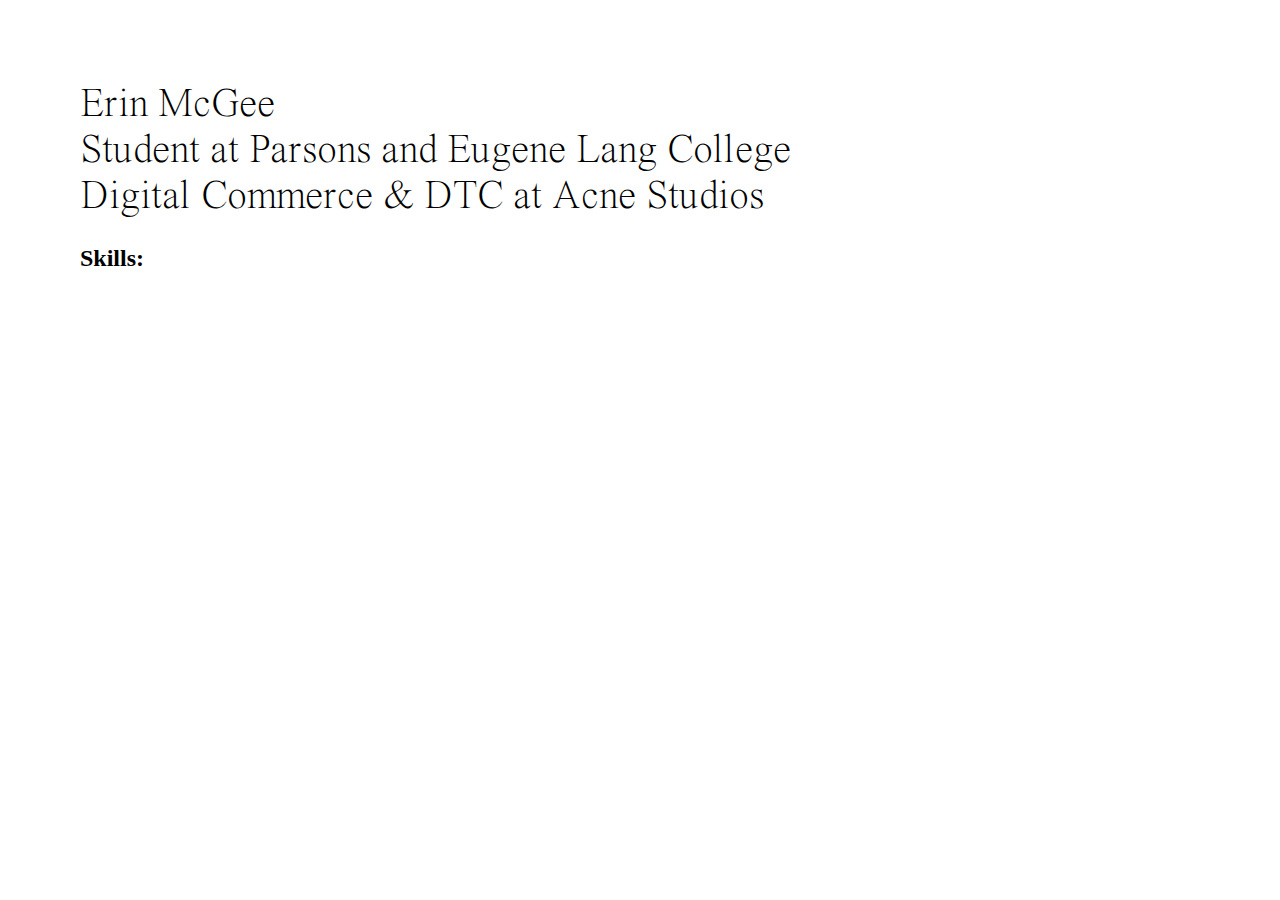
==== index.html @ 512a796f "Initial commit" ====
<!DOCTYPE html>
<html>
<head>
	<title>Erin</title>
	<link rel="stylesheet"	type="text/css" href="assets/styles.css">
</head>
<body>


<h1>Erin McGee<br>Student at Parsons and Eugene Lang College<br>Digital Commerce & DTC at Acne Studios</h1>

<h2>Skills:</h2>


</body>
</html>
---- assets/styles.css ----
@font-face {
    font-family:"TimesNow-ExtraLight";
    src:url("JHA - TimesNow-ExtraLight.woff2") format("woff2"),url("JHA - TimesNow-ExtraLight.woff") format("woff"),url("JHA - TimesNow-ExtraLight.otf") format("opentype");
    font-style:normal;font-weight:400;
}

@font-face {
    font-family:"Pinyon Script";
    src:url("PinyonScript-Regular.woff2") format("woff2"),url("PinyonScript-Regular.woff") format("woff"),url("PinyonScript-Regular.otf") format("opentype");
    font-style:normal;font-weight:400;
}


body {
margin: 5rem;


}


h1 
{
font-family:"TimesNow-ExtraLight";
font-weight: 400;
font-size: 40px;
  -webkit-animation: fadein 6s; /* Safari, Chrome and Opera > 12.1 */
       -moz-animation: fadein 6s; /* Firefox < 16 */
        -ms-animation: fadein 6s; /* Internet Explorer */
         -o-animation: fadein 6s; /* Opera < 12.1 */
            animation: fadein 6s;


}

h1:hover
{
 font-family:"Pinyon Script";
font-weight: 400;
}

}

@keyframes fadein {
    from { opacity: 0; }
    to   { opacity: 1; }
} }


/* Firefox < 16 */
@-moz-keyframes fadein {
    from { opacity: 0; }
    to   { opacity: 1; }
}

/* Safari, Chrome and Opera > 12.1 */
@-webkit-keyframes fadein {
    from { opacity: 0; }
    to   { opacity: 1; }
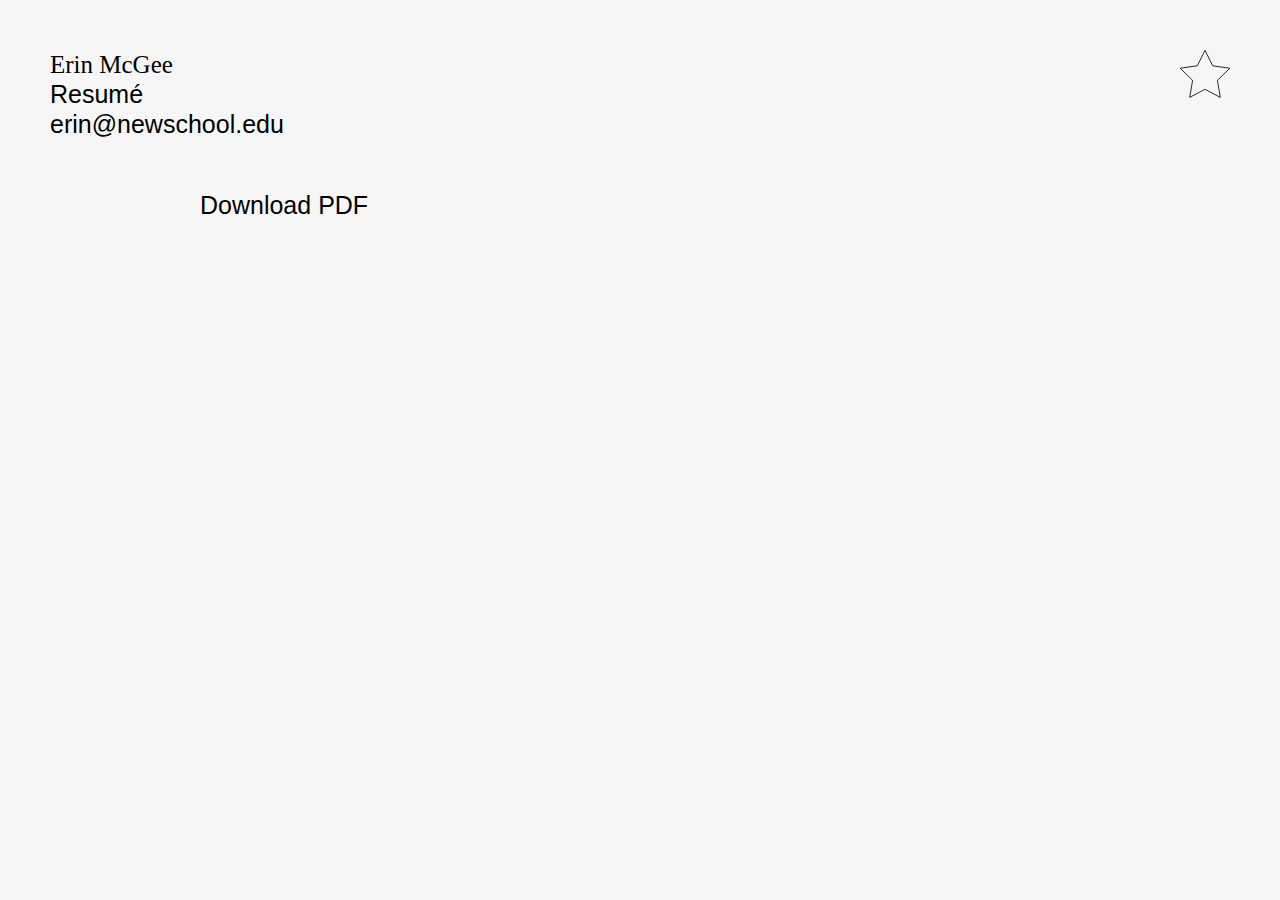
==== commit 912f6c28: "oh" ====
--- a/index.html
+++ b/index.html
@@ -1,16 +1,40 @@
 <!DOCTYPE html>
-<html>
-<head>
-	<title>Erin</title>
-	<link rel="stylesheet"	type="text/css" href="assets/styles.css">
-</head>
-<body>
+<html lang="en">
+	<head>
+		<meta charset="utf-8" />
+		<meta name="viewport" content="width=device-width, initial-scale=1" />
 
+		<title>Erin McGee</title>
+		<meta name="description" content="Erin McGee is a designer based in New York." />
 
-<h1>Erin McGee<br>Student at Parsons and Eugene Lang College<br>Digital Commerce & DTC at Acne Studios</h1>
+		<link rel="icon" type="image/png" sizes="32x32" href="./assets/fav/favicon-16x16.png" />
+		<link rel="icon" type="image/png" sizes="96x96" href="./assets/fav/favicon-32x32.png" />
+		<link rel="icon" type="image/png" sizes="16x16" href="./assets/fav/favicon-96x96.png" />
+		<link rel="icon" href="./favicon.ico" type="image/x-icon" />
 
-<h2>Skills:</h2>
+		<link rel="stylesheet" href="assets/styles.css" />
+	</head>
+	<body>
+		<a href="https://www.are.na/erin-mcgee" rel="noopener nofollow" target="_blank" class="star">
+			<svg viewBox="0 0 598 569" xmlns="http://www.w3.org/2000/svg">
+				<path
+					d="M299.01 3.04l91.64 185.68 204.91 29.78-148.27 144.53 35 204.09-183.28-96.36-183.28 96.36 35-204.09L2.46 218.5l204.91-29.78z"
+					stroke-width="10"
+					fill="none"
+					fill-rule="evenodd"
+				/>
+			</svg>
+		</a>
+		<div class="solo">
+			<div class="about">
+				Erin McGee<br><span class="t2">Resumé<div class="small"></div><br>
+					<a class="t2" href="mailto:erin@newschool.edu" target="_blank">erin@newschool.edu</a>
+			<div class="august">
+				<span class="t2">Download PDF<div class="small"></div>
+					
+			</div>
+		</div>
 
-
-</body>
-</html>+		
+	</body>
+</html>
--- a/assets/styles.css
+++ b/assets/styles.css
@@ -1,59 +1,486 @@
+
+:focus:not(:focus-visible) {
+outline:none;
+}
+
+html,body {
+-ms-text-size-adjust:100%;
+-webkit-text-size-adjust:100%;
+-webkit-font-smoothing:antialiased;
+-moz-osx-font-smoothing:grayscale;
+font-size:25px;
+}
 
 @font-face {
-    font-family:"TimesNow-ExtraLight";
-    src:url("JHA - TimesNow-ExtraLight.woff2") format("woff2"),url("JHA - TimesNow-ExtraLight.woff") format("woff"),url("JHA - TimesNow-ExtraLight.otf") format("opentype");
-    font-style:normal;font-weight:400;
+font-family:nhg;
+src:url(../../fonts/nhg55r.otf) format(truetype);
+}
+
+.t1 {
+font-family:times_now,times_now,"Times New Roman",times,serif;
+-moz-font-feature-settings:kern 1, dlig 1;
+-ms-font-feature-settings:kern 1, dlig 1;
+-o-font-feature-settings:kern 1, dlig 1;
+-webkit-font-feature-settings:kern 1, dlig 1;
+font-feature-settings:kern 1, dlig 1;
+font-kerning:normal;
+overflow-wrap:break-word;
+word-wrap:break-word;
+-ms-word-break:break-all;
+word-break:break-word;
+}
+
+.t2 {
+font-family:nhg,nhg,HelveticaNeue,HelveticaNeue,sans-serif;
+-moz-font-feature-settings:kern 1, dlig 1;
+-ms-font-feature-settings:kern 1, dlig 1;
+-o-font-feature-settings:kern 1, dlig 1;
+-webkit-font-feature-settings:kern 1, dlig 1;
+font-feature-settings:kern 1, dlig 1;
+font-kerning:normal;
+overflow-wrap:break-word;
+word-wrap:break-word;
+-ms-word-break:break-all;
+word-break:break-word;
+font-size:1rem;
+line-height:1rem;
+}
+
+.boxflex {
+display:flex;
+-webkit-box-align:center;
+-moz-box-align:center;
+-ms-flex-align:center;
+-webkit-align-items:center;
+align-items:center;
+-webkit-box-pack:center;
+-moz-box-pack:center;
+-ms-flex-pack:center;
+-webkit-justify-content:center;
+justify-content:center;
+-webkit-flex-direction:column;
+flex-direction:column;
+}
+
+.boxflex-h {
+display:flex;
+-webkit-box-align:center;
+-moz-box-align:center;
+-ms-flex-align:center;
+-webkit-align-items:center;
+align-items:center;
+-webkit-box-pack:center;
+-moz-box-pack:center;
+-ms-flex-pack:center;
+-webkit-justify-content:center;
+justify-content:center;
+-webkit-flex-direction:column;
+flex-direction:row;
+}
+
+.boxflex-null {
+display:block;
+-webkit-box-align:baseline;
+-moz-box-align:baseline;
+-ms-flex-align:baseline;
+-webkit-align-items:baseline;
+align-items:baseline;
+-webkit-box-pack:start;
+-moz-box-pack:start;
+-ms-flex-pack:start;
+-webkit-justify-content:flex-start;
+justify-content:flex-start;
+-webkit-flex-direction:column;
+flex-direction:column;
+}
+
+.boxflex-100 {
+display:flex;
+-webkit-box-align:center;
+-moz-box-align:center;
+-ms-flex-align:center;
+-webkit-align-items:center;
+align-items:center;
+-webkit-box-pack:center;
+-moz-box-pack:center;
+-ms-flex-pack:center;
+-webkit-justify-content:center;
+justify-content:center;
+-webkit-flex-direction:column;
+flex-direction:column;
+width:100vw;
+height:100vh;
+position:fixed;
+top:0;
+left:0;
+}
+
+::selection {
+background-color: pink;
+}
+
+a {
+text-decoration:none;
+cursor:alias;
+color:#000;
+}
+
+body {
+background-color:#f6f6f6;
+font-family:times_now,times_now,"Times New Roman",times,serif;
+line-height:1.2rem;
+color:#000;
+margin:0;
+padding:2rem;
+}
+
+.star {
+position:fixed;
+top:2rem;
+right:2rem;
+}
+
+.star svg {
+width:2rem;
+stroke:#000;
+stroke-width:2;
+}
+
+.about,.august {
+display:block;
+margin-right:4rem;
+line-height:1.2rem;
+}
+
+.august {
+margin-top:2rem;
+margin-left:6rem;
+width:30rem;
+}
+
+.about {
+width:39rem;
+}
+
+.small {
+display:none;
+}
+
+@media max-width 740px{
+.about,.august {
+width:unset;
+}
+}
+
+@media max-width 640px{
+.about,.august {
+width:calc(100vw-4rem);
+margin-left:0;
+}
+
+.small {
+display:block;
+}
+
+.star {
+top:unset;
+right:unset;
+bottom:2rem;
+left:0;
+width:100vw;
+display:flex;
+-webkit-box-align:center;
+-moz-box-align:center;
+-ms-flex-align:center;
+-webkit-align-items:center;
+align-items:center;
+-webkit-box-pack:center;
+-moz-box-pack:center;
+-ms-flex-pack:center;
+-webkit-justify-content:center;
+justify-content:center;
+-webkit-flex-direction:column;
+flex-direction:column;
+}
+}
+
+@media only screen and min-device-width 320px and max-device-width 829px and -webkit-min-device-pixel-ratio 2{
+.about,.august {
+width:calc(100vw-1rem);
+margin-left:0;
+}
+
+.small {
+display:block;
+}
+
+.star {
+top:unset;
+right:unset;
+bottom:2rem;
+left:0;
+width:100vw;
+display:flex;
+-webkit-box-align:center;
+-moz-box-align:center;
+-ms-flex-align:center;
+-webkit-align-items:center;
+align-items:center;
+-webkit-box-pack:center;
+-moz-box-pack:center;
+-ms-flex-pack:center;
+-webkit-justify-content:center;
+justify-content:center;
+-webkit-flex-direction:column;
+flex-direction:column;
+}
+
+body {
+padding:.5rem;
+
+}
+
+@media prefers-color-scheme dark{
+* {
+margin:0;
+padding:0;
+}
+
+:focus:not(:focus-visible) {
+outline:none;
+}
+
+html,body {
+-ms-text-size-adjust:100%;
+-webkit-text-size-adjust:100%;
+-webkit-font-smoothing:antialiased;
+-moz-osx-font-smoothing:grayscale;
+font-size:16px;
 }
 
 @font-face {
-    font-family:"Pinyon Script";
-    src:url("PinyonScript-Regular.woff2") format("woff2"),url("PinyonScript-Regular.woff") format("woff"),url("PinyonScript-Regular.otf") format("opentype");
-    font-style:normal;font-weight:400;
-}
-
+font-family:nhg;
+src:url(../../fonts/nhg55r.otf) format(truetype);
+}
+
+.t1 {
+font-family:times_now,times_now,"Times New Roman",times,serif;
+-moz-font-feature-settings:kern 1, dlig 1;
+-ms-font-feature-settings:kern 1, dlig 1;
+-o-font-feature-settings:kern 1, dlig 1;
+-webkit-font-feature-settings:kern 1, dlig 1;
+font-feature-settings:kern 1, dlig 1;
+font-kerning:normal;
+overflow-wrap:break-word;
+word-wrap:break-word;
+-ms-word-break:break-all;
+word-break:break-word;
+}
+
+.t2 {
+font-family:nhg,nhg,HelveticaNeue,HelveticaNeue,sans-serif;
+-moz-font-feature-settings:kern 1, dlig 1;
+-ms-font-feature-settings:kern 1, dlig 1;
+-o-font-feature-settings:kern 1, dlig 1;
+-webkit-font-feature-settings:kern 1, dlig 1;
+font-feature-settings:kern 1, dlig 1;
+font-kerning:normal;
+overflow-wrap:break-word;
+word-wrap:break-word;
+-ms-word-break:break-all;
+word-break:break-word;
+font-size:1rem;
+line-height:1rem;
+}
+
+.boxflex {
+display:flex;
+-webkit-box-align:center;
+-moz-box-align:center;
+-ms-flex-align:center;
+-webkit-align-items:center;
+align-items:center;
+-webkit-box-pack:center;
+-moz-box-pack:center;
+-ms-flex-pack:center;
+-webkit-justify-content:center;
+justify-content:center;
+-webkit-flex-direction:column;
+flex-direction:column;
+}
+
+.boxflex-h {
+display:flex;
+-webkit-box-align:center;
+-moz-box-align:center;
+-ms-flex-align:center;
+-webkit-align-items:center;
+align-items:center;
+-webkit-box-pack:center;
+-moz-box-pack:center;
+-ms-flex-pack:center;
+-webkit-justify-content:center;
+justify-content:center;
+-webkit-flex-direction:column;
+flex-direction:row;
+}
+
+.boxflex-null {
+display:block;
+-webkit-box-align:baseline;
+-moz-box-align:baseline;
+-ms-flex-align:baseline;
+-webkit-align-items:baseline;
+align-items:baseline;
+-webkit-box-pack:start;
+-moz-box-pack:start;
+-ms-flex-pack:start;
+-webkit-justify-content:flex-start;
+justify-content:flex-start;
+-webkit-flex-direction:column;
+flex-direction:column;
+}
+
+.boxflex-100 {
+display:flex;
+-webkit-box-align:center;
+-moz-box-align:center;
+-ms-flex-align:center;
+-webkit-align-items:center;
+align-items:center;
+-webkit-box-pack:center;
+-moz-box-pack:center;
+-ms-flex-pack:center;
+-webkit-justify-content:center;
+justify-content:center;
+-webkit-flex-direction:column;
+flex-direction:column;
+width:100vw;
+height:100vh;
+position:fixed;
+top:0;
+left:0;
+}
+
+
+a {
+text-decoration:none;
+cursor:alias;
+color: pink;
+}
 
 body {
-margin: 5rem;
-
-
-}
-
-
-h1 
-{
-font-family:"TimesNow-ExtraLight";
-font-weight: 400;
-font-size: 40px;
-  -webkit-animation: fadein 6s; /* Safari, Chrome and Opera > 12.1 */
-       -moz-animation: fadein 6s; /* Firefox < 16 */
-        -ms-animation: fadein 6s; /* Internet Explorer */
-         -o-animation: fadein 6s; /* Opera < 12.1 */
-            animation: fadein 6s;
-
-
-}
-
-h1:hover
-{
- font-family:"Pinyon Script";
-font-weight: 400;
-}
-
-}
-
-@keyframes fadein {
-    from { opacity: 0; }
-    to   { opacity: 1; }
-} }
-
-
-/* Firefox < 16 */
-@-moz-keyframes fadein {
-    from { opacity: 0; }
-    to   { opacity: 1; }
-}
-
-/* Safari, Chrome and Opera > 12.1 */
-@-webkit-keyframes fadein {
-    from { opacity: 0; }
-    to   { opacity: 1; }
+background-color:#000;
+font-family:times_now,times_now,"Times New Roman",times,serif;
+line-height:1.2rem;
+color:#c5c5c5;
+margin:0;
+padding:2rem;
+}
+
+.star {
+position:fixed;
+top:2rem;
+right:2rem;
+}
+
+.star svg {
+width:2rem;
+stroke:#c5c5c5;
+stroke-width:2;
+}
+
+.about,.august {
+display:block;
+margin-right:4rem;
+line-height:1.2rem;
+}
+
+.august {
+margin-top:2rem;
+margin-left:6rem;
+width:30rem;
+}
+
+.about {
+width:39rem;
+}
+
+.small {
+display:none;
+}
+}
+
+@media prefers-color-scheme dark and max-width 740px{
+.about,.august {
+width:unset;
+}
+}
+
+@media prefers-color-scheme dark and max-width 640px{
+.about,.august {
+width:calc(100vw-4rem);
+margin-left:0;
+}
+
+.small {
+display:block;
+}
+
+.star {
+top:unset;
+right:unset;
+bottom:2rem;
+left:0;
+width:100vw;
+display:flex;
+-webkit-box-align:center;
+-moz-box-align:center;
+-ms-flex-align:center;
+-webkit-align-items:center;
+align-items:center;
+-webkit-box-pack:center;
+-moz-box-pack:center;
+-ms-flex-pack:center;
+-webkit-justify-content:center;
+justify-content:center;
+-webkit-flex-direction:column;
+flex-direction:column;
+}
+}
+
+@media only screen and prefers-color-scheme dark and min-device-width 320px and max-device-width 829px and -webkit-min-device-pixel-ratio 2{
+.about,.august {
+width:calc(100vw-1rem);
+margin-left:0;
+}
+
+.small {
+display:block;
+}
+
+.star {
+top:unset;
+right:unset;
+bottom:2rem;
+left:0;
+width:100vw;
+display:flex;
+-webkit-box-align:center;
+-moz-box-align:center;
+-ms-flex-align:center;
+-webkit-align-items:center;
+align-items:center;
+-webkit-box-pack:center;
+-moz-box-pack:center;
+-ms-flex-pack:center;
+-webkit-justify-content:center;
+justify-content:center;
+-webkit-flex-direction:column;
+flex-direction:column;
+}
+
+body {
+padding:.5rem;
+}
+}
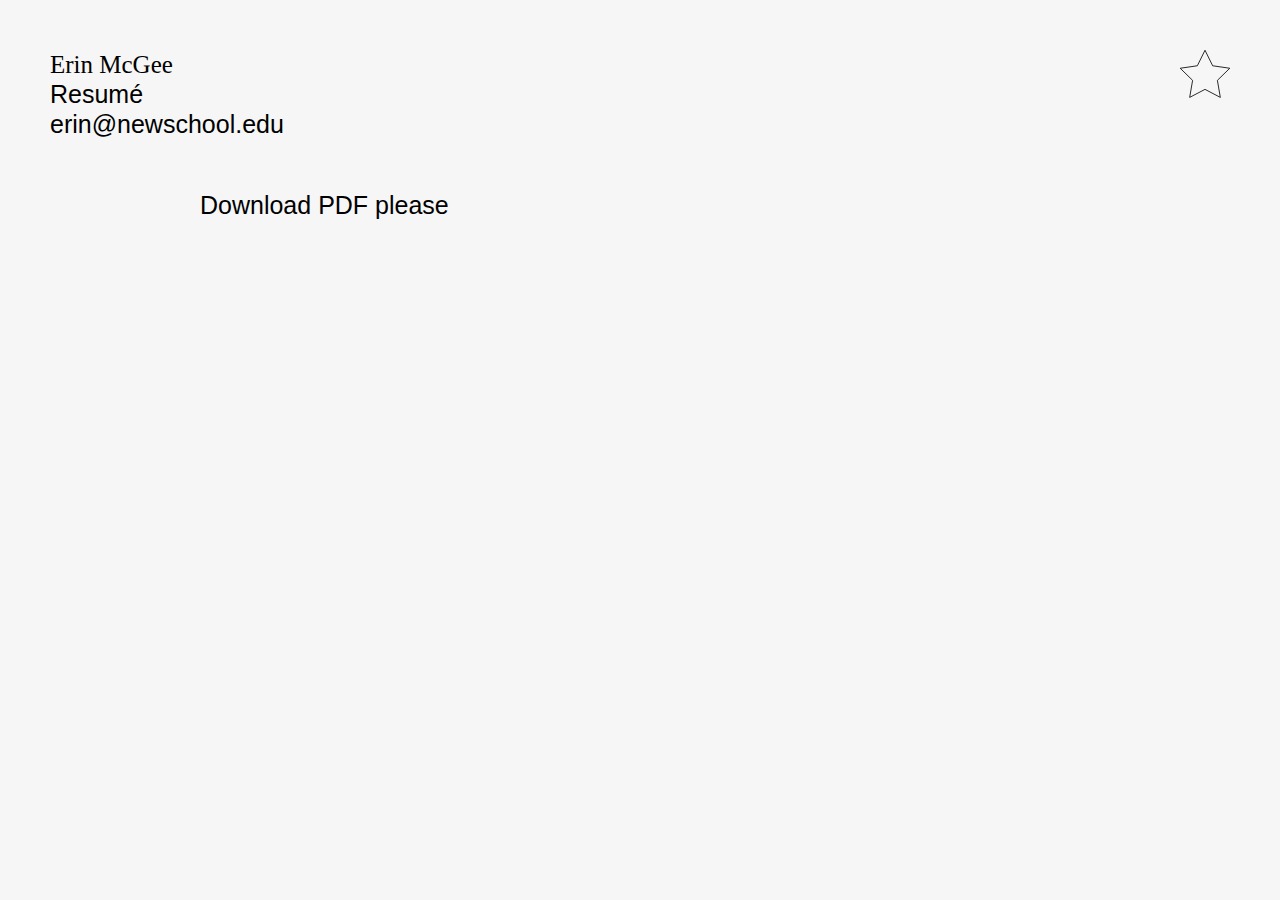
==== commit 892f82d7: "pelase" ====
--- a/index.html
+++ b/index.html
@@ -30,11 +30,11 @@
 				Erin McGee<br><span class="t2">Resumé<div class="small"></div><br>
 					<a class="t2" href="mailto:erin@newschool.edu" target="_blank">erin@newschool.edu</a>
 			<div class="august">
-				<span class="t2">Download PDF<div class="small"></div>
+				<span class="t2">Download PDF please<div class="small"></div>
 					
 			</div>
 		</div>
 
-		
+
 	</body>
 </html>
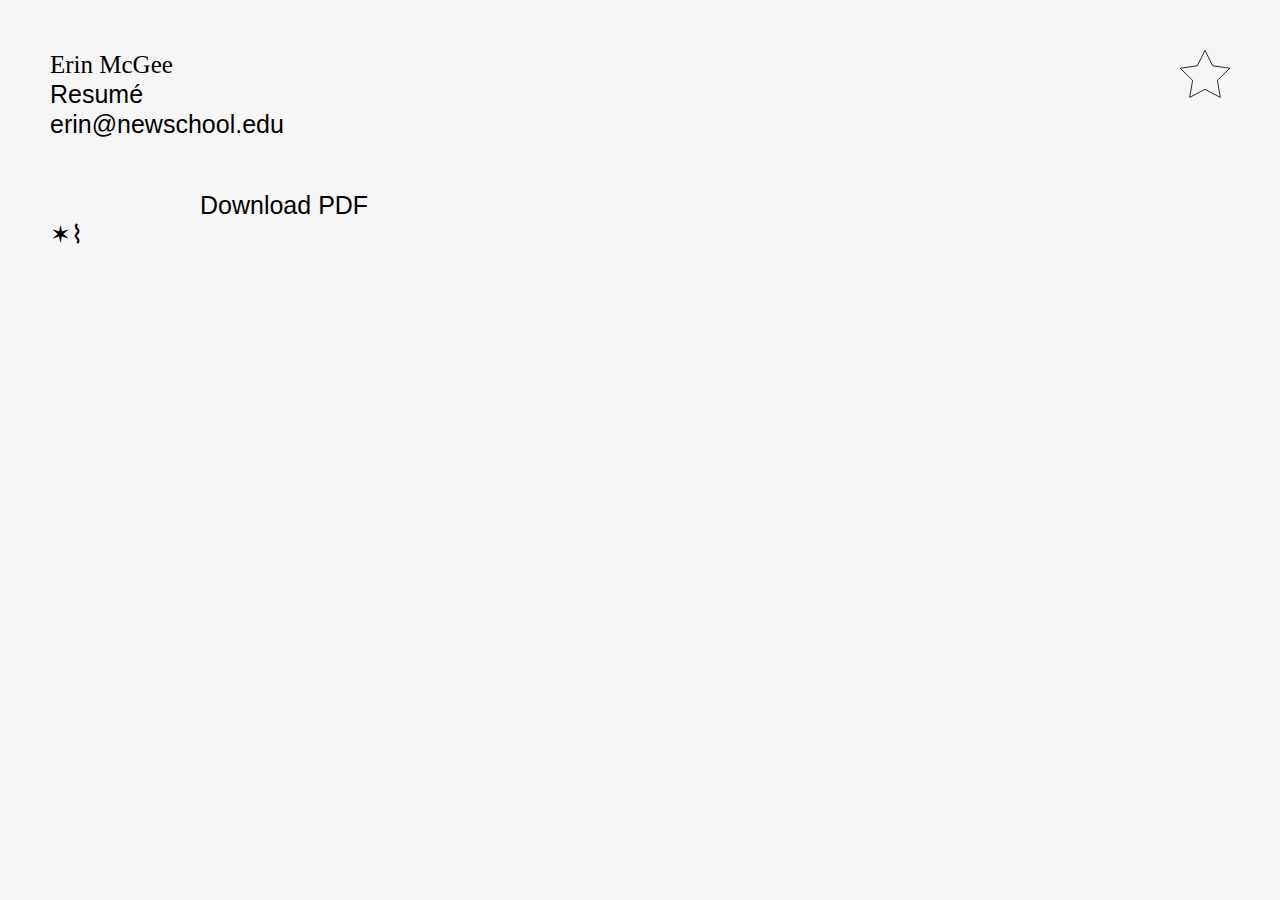
==== commit 4d8b98a7: "top me !!!" ====
--- a/index.html
+++ b/index.html
@@ -12,7 +12,7 @@
 		<link rel="icon" type="image/png" sizes="16x16" href="./assets/fav/favicon-96x96.png" />
 		<link rel="icon" href="./favicon.ico" type="image/x-icon" />
 
-		<link rel="stylesheet" href="assets/styles.css" />
+		<link rel="stylesheet" href="css/styles.css" />
 	</head>
 	<body>
 		<a href="https://www.are.na/erin-mcgee" rel="noopener nofollow" target="_blank" class="star">
@@ -30,11 +30,11 @@
 				Erin McGee<br><span class="t2">Resumé<div class="small"></div><br>
 					<a class="t2" href="mailto:erin@newschool.edu" target="_blank">erin@newschool.edu</a>
 			<div class="august">
-				<span class="t2">Download PDF please<div class="small"></div>
+				<span class="t2">Download PDF<div class="small"></div>
 					
 			</div>
 		</div>
 
-
+		✶⌇
 	</body>
 </html>
--- a/css/styles.css
+++ b/css/styles.css
@@ -0,0 +1,489 @@
+
+:focus:not(:focus-visible) {
+outline:none;
+}
+
+html,body {
+-ms-text-size-adjust:100%;
+-webkit-text-size-adjust:100%;
+-webkit-font-smoothing:antialiased;
+-moz-osx-font-smoothing:grayscale;
+font-size:25px;
+}
+
+@font-face {
+font-family:nhg;
+src:url(../../fonts/nhg55r.otf) format(truetype);
+}
+
+.t1 {
+font-family:times_now,times_now,"Times New Roman",times,serif;
+-moz-font-feature-settings:kern 1, dlig 1;
+-ms-font-feature-settings:kern 1, dlig 1;
+-o-font-feature-settings:kern 1, dlig 1;
+-webkit-font-feature-settings:kern 1, dlig 1;
+font-feature-settings:kern 1, dlig 1;
+font-kerning:normal;
+overflow-wrap:break-word;
+word-wrap:break-word;
+-ms-word-break:break-all;
+word-break:break-word;
+}
+
+.t2 {
+font-family:nhg,nhg,HelveticaNeue,HelveticaNeue,sans-serif;
+-moz-font-feature-settings:kern 1, dlig 1;
+-ms-font-feature-settings:kern 1, dlig 1;
+-o-font-feature-settings:kern 1, dlig 1;
+-webkit-font-feature-settings:kern 1, dlig 1;
+font-feature-settings:kern 1, dlig 1;
+font-kerning:normal;
+overflow-wrap:break-word;
+word-wrap:break-word;
+-ms-word-break:break-all;
+word-break:break-word;
+font-size:1rem;
+line-height:1rem;
+}
+
+.boxflex {
+display:flex;
+-webkit-box-align:center;
+-moz-box-align:center;
+-ms-flex-align:center;
+-webkit-align-items:center;
+align-items:center;
+-webkit-box-pack:center;
+-moz-box-pack:center;
+-ms-flex-pack:center;
+-webkit-justify-content:center;
+justify-content:center;
+-webkit-flex-direction:column;
+flex-direction:column;
+}
+
+.boxflex-h {
+display:flex;
+-webkit-box-align:center;
+-moz-box-align:center;
+-ms-flex-align:center;
+-webkit-align-items:center;
+align-items:center;
+-webkit-box-pack:center;
+-moz-box-pack:center;
+-ms-flex-pack:center;
+-webkit-justify-content:center;
+justify-content:center;
+-webkit-flex-direction:column;
+flex-direction:row;
+}
+
+.boxflex-null {
+display:block;
+-webkit-box-align:baseline;
+-moz-box-align:baseline;
+-ms-flex-align:baseline;
+-webkit-align-items:baseline;
+align-items:baseline;
+-webkit-box-pack:start;
+-moz-box-pack:start;
+-ms-flex-pack:start;
+-webkit-justify-content:flex-start;
+justify-content:flex-start;
+-webkit-flex-direction:column;
+flex-direction:column;
+}
+
+.boxflex-100 {
+display:flex;
+-webkit-box-align:center;
+-moz-box-align:center;
+-ms-flex-align:center;
+-webkit-align-items:center;
+align-items:center;
+-webkit-box-pack:center;
+-moz-box-pack:center;
+-ms-flex-pack:center;
+-webkit-justify-content:center;
+justify-content:center;
+-webkit-flex-direction:column;
+flex-direction:column;
+width:100vw;
+height:100vh;
+position:fixed;
+top:0;
+left:0;
+}
+
+::selection {
+background-color:#00f;
+}
+
+a {
+text-decoration:none;
+cursor:alias;
+color:#000;
+}
+
+body {
+background-color:#f6f6f6;
+font-family:times_now,times_now,"Times New Roman",times,serif;
+line-height:1.2rem;
+color:#000;
+margin:0;
+padding:2rem;
+}
+
+.star {
+position:fixed;
+top:2rem;
+right:2rem;
+}
+
+.star svg {
+width:2rem;
+stroke:#000;
+stroke-width:2;
+}
+
+.about,.august {
+display:block;
+margin-right:4rem;
+line-height:1.2rem;
+}
+
+.august {
+margin-top:2rem;
+margin-left:6rem;
+width:30rem;
+}
+
+.about {
+width:39rem;
+}
+
+.small {
+display:none;
+}
+
+@media max-width 740px{
+.about,.august {
+width:unset;
+}
+}
+
+@media max-width 640px{
+.about,.august {
+width:calc(100vw-4rem);
+margin-left:0;
+}
+
+.small {
+display:block;
+}
+
+.star {
+top:unset;
+right:unset;
+bottom:2rem;
+left:0;
+width:100vw;
+display:flex;
+-webkit-box-align:center;
+-moz-box-align:center;
+-ms-flex-align:center;
+-webkit-align-items:center;
+align-items:center;
+-webkit-box-pack:center;
+-moz-box-pack:center;
+-ms-flex-pack:center;
+-webkit-justify-content:center;
+justify-content:center;
+-webkit-flex-direction:column;
+flex-direction:column;
+}
+}
+
+@media only screen and min-device-width 320px and max-device-width 829px and -webkit-min-device-pixel-ratio 2{
+.about,.august {
+width:calc(100vw-1rem);
+margin-left:0;
+}
+
+.small {
+display:block;
+}
+
+.star {
+top:unset;
+right:unset;
+bottom:2rem;
+left:0;
+width:100vw;
+display:flex;
+-webkit-box-align:center;
+-moz-box-align:center;
+-ms-flex-align:center;
+-webkit-align-items:center;
+align-items:center;
+-webkit-box-pack:center;
+-moz-box-pack:center;
+-ms-flex-pack:center;
+-webkit-justify-content:center;
+justify-content:center;
+-webkit-flex-direction:column;
+flex-direction:column;
+}
+
+body {
+padding:.5rem;
+}
+}
+
+@media prefers-color-scheme dark{
+* {
+margin:0;
+padding:0;
+}
+
+:focus:not(:focus-visible) {
+outline:none;
+}
+
+html,body {
+-ms-text-size-adjust:100%;
+-webkit-text-size-adjust:100%;
+-webkit-font-smoothing:antialiased;
+-moz-osx-font-smoothing:grayscale;
+font-size:16px;
+}
+
+@font-face {
+font-family:nhg;
+src:url(../../fonts/nhg55r.otf) format(truetype);
+}
+
+.t1 {
+font-family:times_now,times_now,"Times New Roman",times,serif;
+-moz-font-feature-settings:kern 1, dlig 1;
+-ms-font-feature-settings:kern 1, dlig 1;
+-o-font-feature-settings:kern 1, dlig 1;
+-webkit-font-feature-settings:kern 1, dlig 1;
+font-feature-settings:kern 1, dlig 1;
+font-kerning:normal;
+overflow-wrap:break-word;
+word-wrap:break-word;
+-ms-word-break:break-all;
+word-break:break-word;
+}
+
+.t2 {
+font-family:nhg,nhg,HelveticaNeue,HelveticaNeue,sans-serif;
+-moz-font-feature-settings:kern 1, dlig 1;
+-ms-font-feature-settings:kern 1, dlig 1;
+-o-font-feature-settings:kern 1, dlig 1;
+-webkit-font-feature-settings:kern 1, dlig 1;
+font-feature-settings:kern 1, dlig 1;
+font-kerning:normal;
+overflow-wrap:break-word;
+word-wrap:break-word;
+-ms-word-break:break-all;
+word-break:break-word;
+font-size:1rem;
+line-height:1rem;
+}
+
+.boxflex {
+display:flex;
+-webkit-box-align:center;
+-moz-box-align:center;
+-ms-flex-align:center;
+-webkit-align-items:center;
+align-items:center;
+-webkit-box-pack:center;
+-moz-box-pack:center;
+-ms-flex-pack:center;
+-webkit-justify-content:center;
+justify-content:center;
+-webkit-flex-direction:column;
+flex-direction:column;
+}
+
+.boxflex-h {
+display:flex;
+-webkit-box-align:center;
+-moz-box-align:center;
+-ms-flex-align:center;
+-webkit-align-items:center;
+align-items:center;
+-webkit-box-pack:center;
+-moz-box-pack:center;
+-ms-flex-pack:center;
+-webkit-justify-content:center;
+justify-content:center;
+-webkit-flex-direction:column;
+flex-direction:row;
+}
+
+.boxflex-null {
+display:block;
+-webkit-box-align:baseline;
+-moz-box-align:baseline;
+-ms-flex-align:baseline;
+-webkit-align-items:baseline;
+align-items:baseline;
+-webkit-box-pack:start;
+-moz-box-pack:start;
+-ms-flex-pack:start;
+-webkit-justify-content:flex-start;
+justify-content:flex-start;
+-webkit-flex-direction:column;
+flex-direction:column;
+}
+
+.boxflex-100 {
+display:flex;
+-webkit-box-align:center;
+-moz-box-align:center;
+-ms-flex-align:center;
+-webkit-align-items:center;
+align-items:center;
+-webkit-box-pack:center;
+-moz-box-pack:center;
+-ms-flex-pack:center;
+-webkit-justify-content:center;
+justify-content:center;
+-webkit-flex-direction:column;
+flex-direction:column;
+width:100vw;
+height:100vh;
+position:fixed;
+top:0;
+left:0;
+}
+
+::selection {
+background-color:#00f;
+}
+
+a {
+text-decoration:none;
+cursor:alias;
+color:#c5c5c5;
+}
+
+body {
+background-color:#000;
+font-family:times_now,times_now,"Times New Roman",times,serif;
+line-height:1.2rem;
+color:#c5c5c5;
+margin:0;
+padding:2rem;
+}
+
+.star {
+position:fixed;
+top:2rem;
+right:2rem;
+}
+
+.star svg {
+width:2rem;
+stroke:#c5c5c5;
+stroke-width:2;
+}
+
+.about,.august {
+display:block;
+margin-right:4rem;
+line-height:1.2rem;
+}
+
+.august {
+margin-top:2rem;
+margin-left:6rem;
+width:30rem;
+}
+
+.about {
+width:39rem;
+}
+
+.small {
+display:none;
+}
+}
+
+@media prefers-color-scheme dark and max-width 740px{
+.about,.august {
+width:unset;
+}
+}
+
+@media prefers-color-scheme dark and max-width 640px{
+.about,.august {
+width:calc(100vw-4rem);
+margin-left:0;
+}
+
+.small {
+display:block;
+}
+
+.star {
+top:unset;
+right:unset;
+bottom:2rem;
+left:0;
+width:100vw;
+display:flex;
+-webkit-box-align:center;
+-moz-box-align:center;
+-ms-flex-align:center;
+-webkit-align-items:center;
+align-items:center;
+-webkit-box-pack:center;
+-moz-box-pack:center;
+-ms-flex-pack:center;
+-webkit-justify-content:center;
+justify-content:center;
+-webkit-flex-direction:column;
+flex-direction:column;
+}
+}
+
+@media only screen and prefers-color-scheme dark and min-device-width 320px and max-device-width 829px and -webkit-min-device-pixel-ratio 2{
+.about,.august {
+width:calc(100vw-1rem);
+margin-left:0;
+}
+
+.small {
+display:block;
+}
+
+.star {
+top:unset;
+right:unset;
+bottom:2rem;
+left:0;
+width:100vw;
+display:flex;
+-webkit-box-align:center;
+-moz-box-align:center;
+-ms-flex-align:center;
+-webkit-align-items:center;
+align-items:center;
+-webkit-box-pack:center;
+-moz-box-pack:center;
+-ms-flex-pack:center;
+-webkit-justify-content:center;
+justify-content:center;
+-webkit-flex-direction:column;
+flex-direction:column;
+}
+
+body {
+padding:.5rem;
+}
+}
